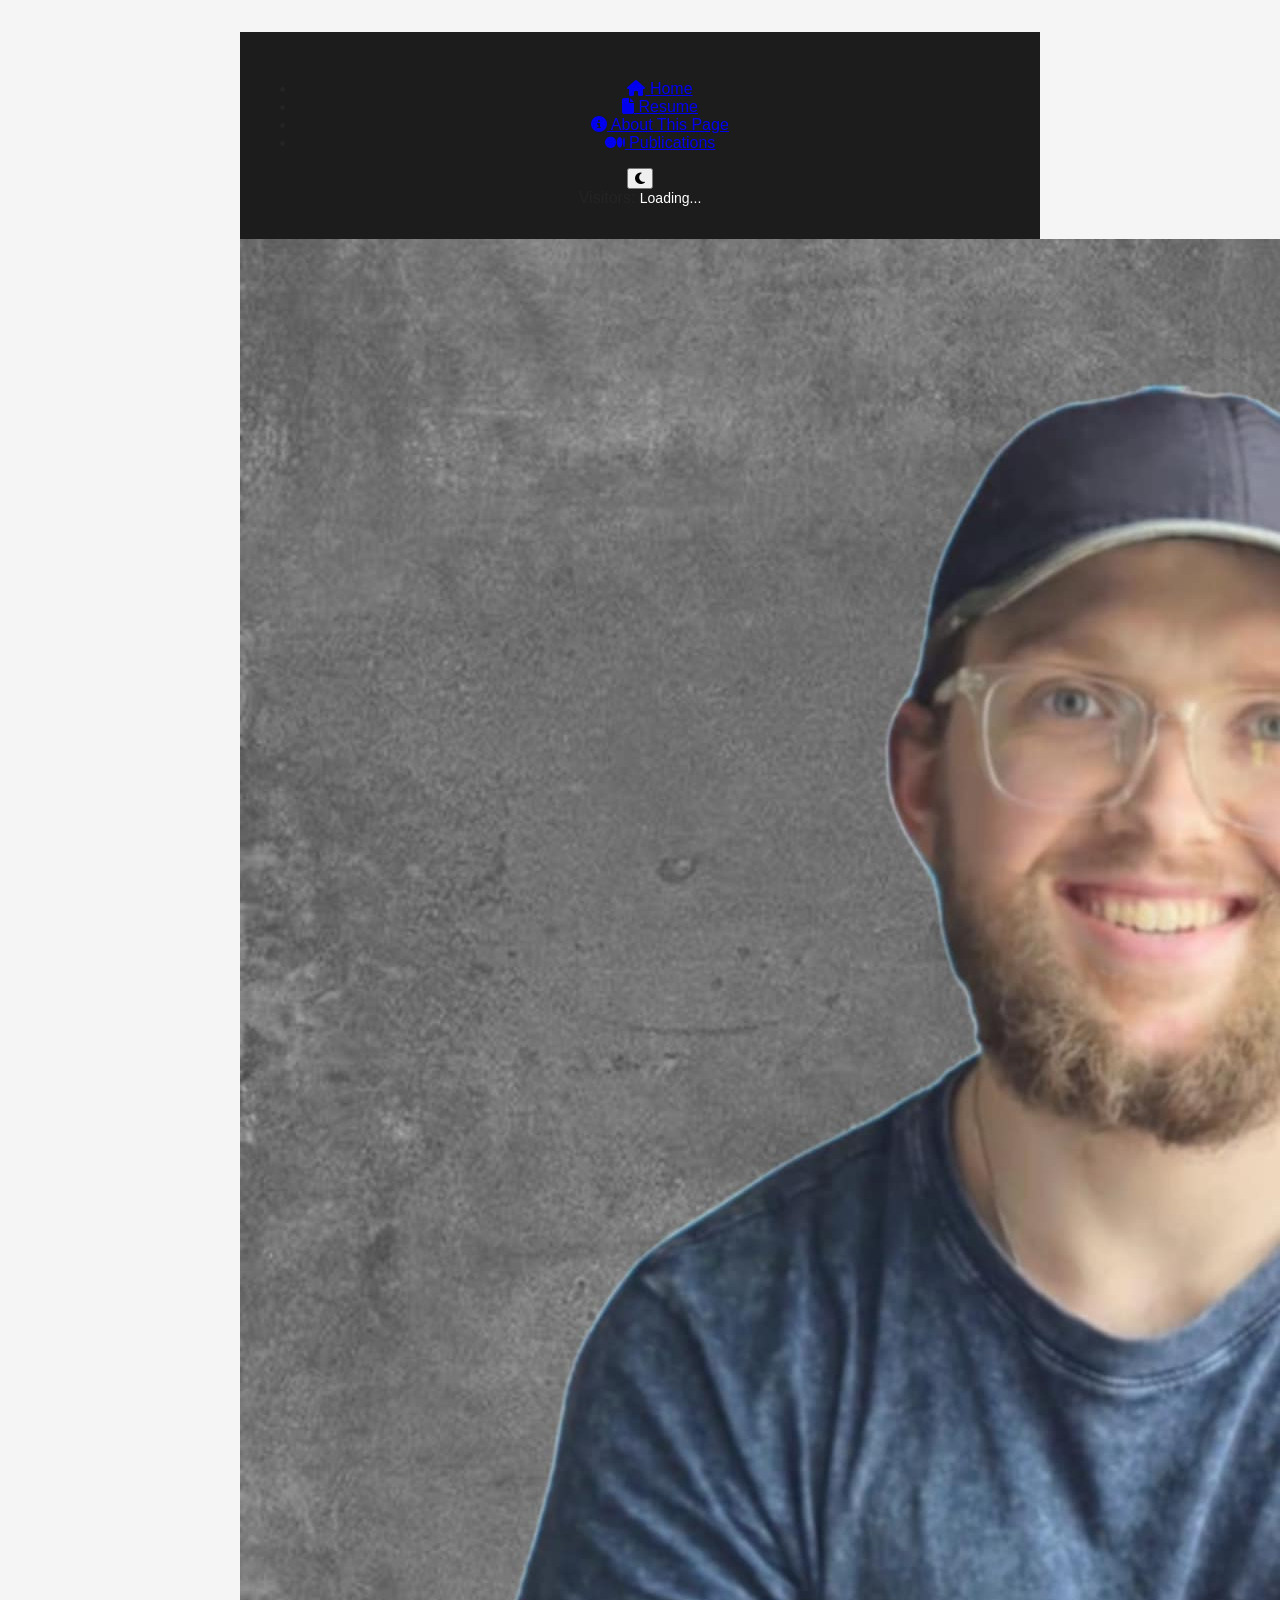
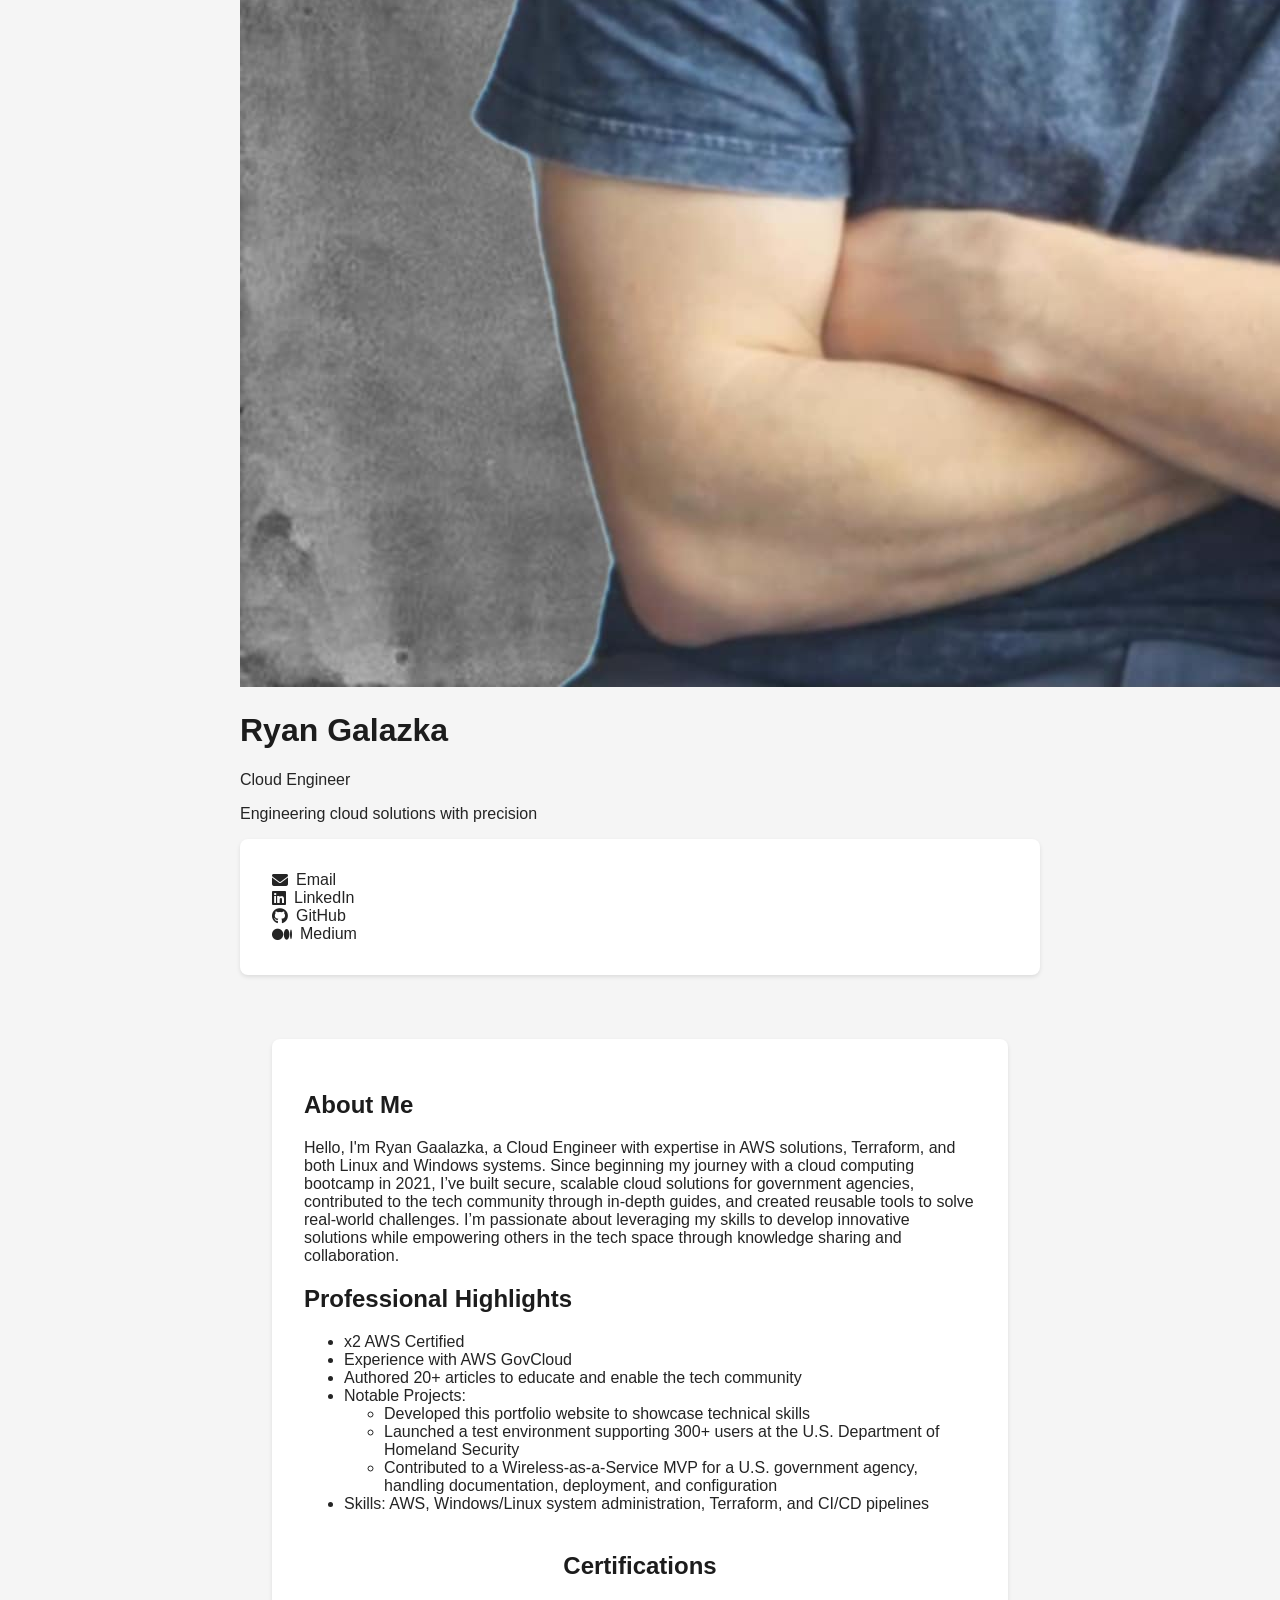
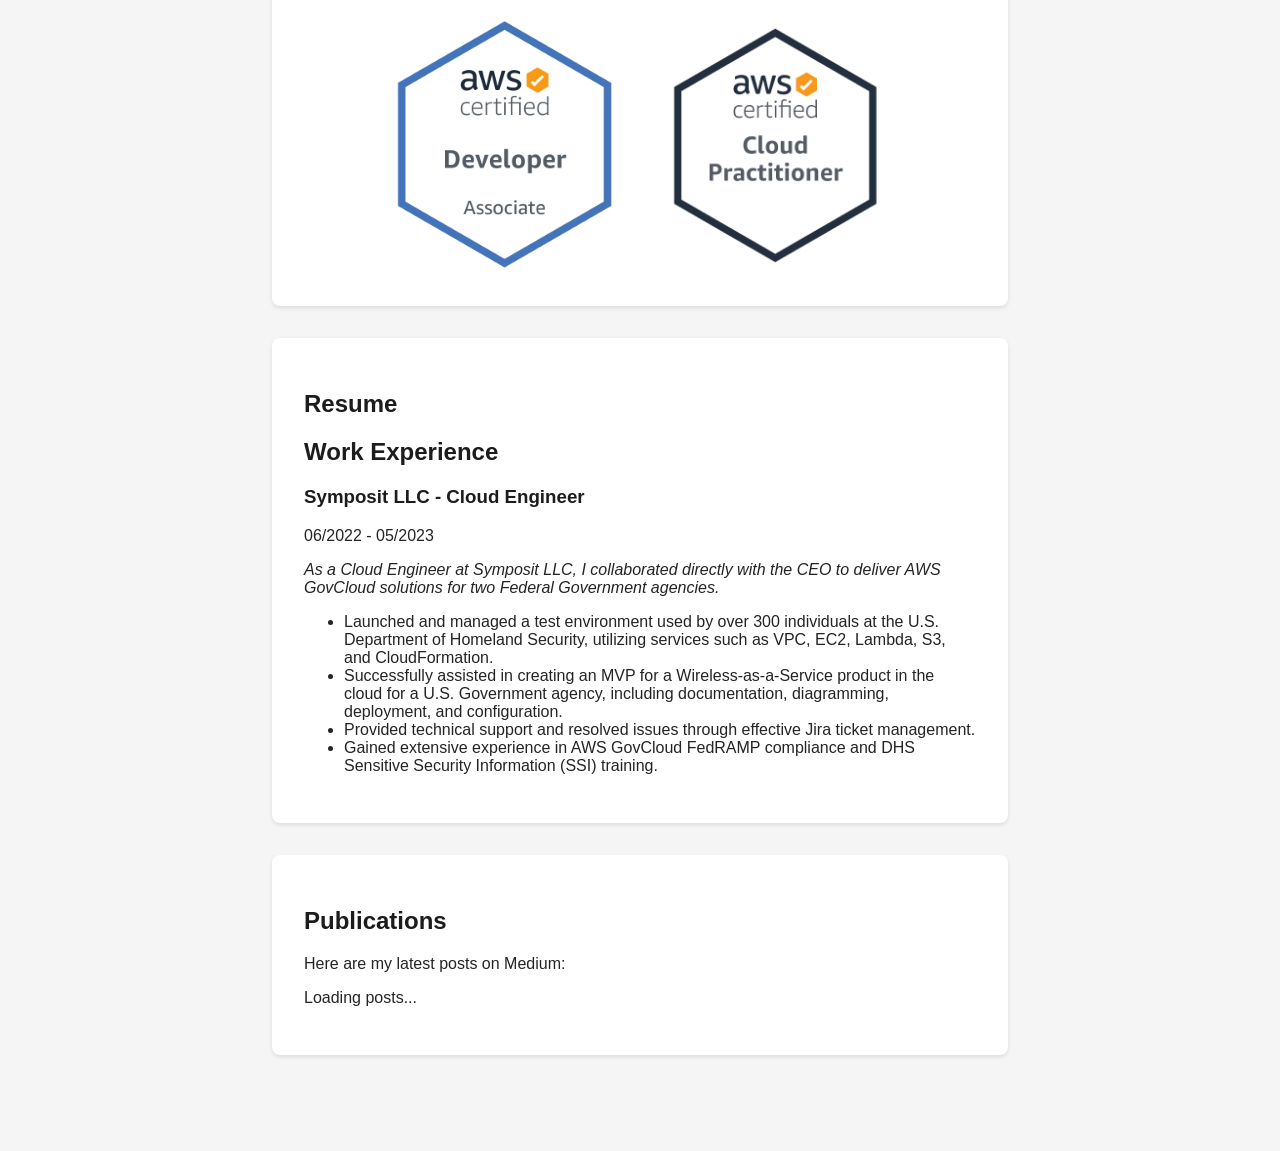
==== galazkar.com/index.html @ 9541798d "testing test-deployment.yaml" ====
<!DOCTYPE html>
<html lang="en">
<head>
    <meta charset="UTF-8">
    <meta name="viewport" content="width=device-width, initial-scale=1.0">
    <title>Ryan Galazka - Cloud Engineer</title>
    <link href="https://fonts.googleapis.com/css2?family=Inter:wght@400;700&display=swap" rel="stylesheet">
    <link rel="stylesheet" href="https://cdnjs.cloudflare.com/ajax/libs/font-awesome/6.5.1/css/all.min.css">
    <link rel="stylesheet" href="styles.css">

    <meta property="og:title" content="Ryan Galazka's Portfolio" />
    <meta property="og:description" content="Explore my work and projects at galazkar.com!" />
    <meta property="og:image" content="https://galazkar.com/images/link-logo.png" />
    <meta property="og:url" content="https://galazkar.com" />
    <meta property="og:type" content="website" />

    <meta property="og:title" content="Ryan Galazka's Portfolio (Test)" />
    <meta property="og:description" content="Exploore my work and projects at test.galazkar.com!" />
    <meta property="og:image" content="https://test.galazkar.com/images/link-logo.png" />
    <meta property="og:url" content="https://test.galazkar.com" />
    <meta property="og:type" content="website" />

</head>
<body>
    <body onload="window.scrollTo(0,0);"></body>
    <div class="container">
        <header>
            <nav>
                <ul class="nav-links">
                    <li>
                        <a href="#" class="nav-link active" data-section="home">
                            <i class="fas fa-home"></i> Home
                        </a>
                    </li>
                    <li>
                        <a href="#" class="nav-link" data-section="resume">
                            <i class="fas fa-file"></i> Resume
                        </a>
                    </li>
                    <li>
                        <a href="#" class="nav-link" data-section="about">
                            <i class="fas fa-info-circle"></i> About This Page
                        </a>
                    </li>
                    <li>
                        <a href="#" class="nav-link" data-section="publications">
                            <i class="fab fa-medium"></i> Publications
                        </a>
                    </li>
                </ul>
                <button id="theme-toggle">
                    <i class="fas fa-moon"></i>
                </button>
                <div class="counter">
                    Visitors: <span class="counter-number">Loading...</span>
                </div>
            </nav>
        </header>

        <div class="profile-header">
            <img src="images/profile.jpg" alt="Ryan Galazka" class="profile-picture">
            <h1>Ryan Galazka</h1>
            <p>Cloud Engineer</p>
            <p>Engineering cloud solutions with precision</p>
        </div>

        <section class="contact">
            <div class="contact-links">
                <div class="contact-grid">
                    <a href="mailto:Galazkaryan@gmail.com" class="contact-link email">
                        <i class="fas fa-envelope"></i>
                        <span> Email</span>
                    </a>
                    <a href="https://www.linkedin.com/in/ryangalazka/" target="_blank" rel="noopener noreferrer" class="contact-link linkedin">
                        <i class="fab fa-linkedin"></i>
                        <span> LinkedIn</span>
                    </a>
                    <a href="https://github.com/RyanGalazka?tab=repositories" target="_blank" rel="noopener noreferrer" class="contact-link github">
                        <i class="fab fa-github"></i> 
                        <span> GitHub</span>
                    </a>
                    <a href="https://medium.com/@galazkaryan" target="_blank" rel="noopener noreferrer" class="contact-link medium">
                        <i class="fab fa-medium"></i>
                        <span> Medium</span>
                    </a>
                </div>
            </div>
        </section>

        <div class="container">
            <main>
                <section id="home" class="section">
                    <h1>About Me</h1>
                    <div class="section-content">
                        <p>
                            Hello, I'm Ryan Gaalazka, a Cloud Engineer with expertise in AWS solutions, Terraform, and both Linux and Windows systems. Since beginning my journey with a cloud computing bootcamp in 2021, I’ve built secure, scalable cloud solutions for government agencies, contributed to the tech community through in-depth guides, and created reusable tools to solve real-world challenges. I’m passionate about leveraging my skills to develop innovative solutions while empowering others in the tech space through knowledge sharing and collaboration.
                        </p>
                        <h2>Professional Highlights</h2>
                        <ul>
                            <li>x2 AWS Certified</li>
                            <li>Experience with AWS GovCloud</li>
                            <li>Authored 20+ articles to educate and enable the tech community</li>
                            <li>
                                Notable Projects:
                                <ul>
                                    <li>Developed this portfolio website to showcase technical skills</li>
                                    <li>Launched a test environment supporting 300+ users at the U.S. Department of Homeland Security</li>
                                    <li>Contributed to a Wireless-as-a-Service MVP for a U.S. government agency, handling documentation, deployment, and configuration</li>
                                </ul>
                            </li>
                            <li>Skills: AWS, Windows/Linux system administration, Terraform, and CI/CD pipelines</li>
                        </ul>
                        <div class="certifications-container" style="display: flex; flex-direction: column; align-items: center; gap: 20px; margin-top: 20px;">
                            <h2>Certifications</h2>
                            <div class="certification-images" style="display: flex; justify-content: center; gap: 20px;">
                                <a href="https://www.credly.com/badges/cceaddfa-b43f-4a34-b327-67f3042381d4/public_url" target="_blank" rel="noopener noreferrer">
                                    <img 
                                        src="images/AWS-Developer-Associate.png" 
                                        alt="AWS Certified Developer - Associate" 
                                        style="width: 250px; height: auto; object-fit: contain;"
                                    >
                                </a>
                                <a href="https://www.credly.com/badges/1294b74f-31df-42e2-b073-5cff7f4c0e42/public_url" target="_blank" rel="noopener noreferrer">
                                    <img 
                                        src="images/AWS-Certified_Cloud-Practitioner_.png" 
                                        alt="AWS Certified Cloud Practitioner" 
                                        style="width: 250px; height: auto; object-fit: contain;"
                                    >
                                </a>
                            </div>
                        </div>
                    </div>
                </section>

                <section id="resume" class="section">
                    <h1>Resume</h1>
                    <div class="section-content">
                        <div class="work-experience">
                            <h2>Work Experience</h2>
                            <div class="job">
                                <h3>Symposit LLC - Cloud Engineer</h3>
                                <p class="date">06/2022 - 05/2023</p>
                                <p><em>
                                    As a Cloud Engineer at Symposit LLC, I collaborated directly with the CEO to deliver AWS GovCloud solutions for two Federal Government agencies.
                                </em></p>
                                <ul>
                                    <li>Launched and managed a test environment used by over 300 individuals at the U.S. Department of Homeland Security, utilizing services such as VPC, EC2, Lambda, S3, and CloudFormation.</li>
                                    <li>Successfully assisted in creating an MVP for a Wireless-as-a-Service product in the cloud for a U.S. Government agency, including documentation, diagramming, deployment, and configuration.</li>
                                    <li>Provided technical support and resolved issues through effective Jira ticket management.</li>
                                    <li>Gained extensive experience in AWS GovCloud FedRAMP compliance and DHS Sensitive Security Information (SSI) training.</li>
                                </ul>
                            </div>
                        </div>
                    </div>
                </section>

                <section id="about" class="section" style="display: none;">
                    <h1>About This Page</h1>
                    <div class="section-content">
                        <p>
                            This portfolio website is a personal project inspired by the AWS Cloud Resume Challenge. It demonstrates my ability to architect and implement secure, scalable cloud solutions by combining front-end development with back-end services.
                        </p>
        
                        <h2>Infrastructure Overview</h2>
                        <p>
                            Below is a diagram that illustrates the architecture of this project, including services like S3, CloudFront, DynamoDB, and Lambda, as well as their interactions.
                        </p>
                        <img src="images/CloudResumeDiagram.png" alt="AWS Cloud Resume Infrastructure Diagram" class="responsive-image">
        
                        <h2>Two Versions of the Cloud Resume Challenge</h2>
        
                        <h3>The Hands-On Journey</h3>
                        <p>
                            My first implementation of the challenge was done manually through the AWS Console, focusing on understanding each service and configuring them step by step. Highlights include:
                        </p>
                        <ul>
                            <li>Hosting static website content on S3 with CloudFront as a CDN.</li>
                            <li>Configuring DNS and SSL certificates via Route 53 and ACM for secure access to <strong>galazkar.com</strong>.</li>
                            <li>Implementing a visitor counter using DynamoDB, Lambda, and JavaScript.</li>
                            <li>Automating deployment with GitHub Actions for CI/CD.</li>
                        </ul>
                        <p>
                            Read more about this approach in my article: <a href="https://medium.com/@galazkaryan/the-aws-cloud-resume-challenge-3f8b82ff5a7e" target="_blank">The AWS Cloud Resume Challenge</a>.
                        </p>
        
                        <h3>The Terraform Conversion</h3>
                        <p>
                            To enhance and streamline the solution, I translated the infrastructure into code using Terraform. This version prioritizes automation and maintainability. Key achievements include:
                        </p>
                        <ul>
                            <li>Defining reusable Terraform modules for resources like S3, CloudFront, and Route 53.</li>
                            <li>Automating bucket object uploads with CloudFront Origin Access Identity (OAI).</li>
                            <li>Programmatically configuring DNS records in Route 53.</li>
                            <li>Ensuring seamless infrastructure updates using Terraform workflows.</li>
                        </ul>
                        <p>
                            Learn more about this in my article: <a href="https://medium.com/@galazkaryan/terraform-the-aws-cloud-resume-challenge-part2-6945d6aa21c1" target="_blank">Infrastructure Evolution: Terraforming My Cloud Resume on AWS</a>.
                        </p>
        
                        <h2>Key Technologies Used</h2>
                        <ul>
                            <li>HTML, CSS, and JavaScript for the front end.</li>
                            <li>AWS services: S3, CloudFront, DynamoDB, Lambda, Route 53, ACM.</li>
                            <li>Terraform for Infrastructure as Code (IaC).</li>
                            <li>GitHub Actions/GitLab for CI/CD pipelines.</li>
                        </ul>
        
                        <p>
                            This project allowed me to explore both manual configurations and Infrastructure as Code, strengthening my expertise in designing production-ready cloud solutions.
                        </p>
                    </div>
                </section>

                <section id="publications" class="section">
                    <h1>Publications</h1>
                    <div class="section-content">
                        <p>Here are my latest posts on Medium:</p>
                        <div class="posts-container">
                            <p>Loading posts...</p>
                        </div>
                    </div>
                </section>
            </main>
        </div>

    <script src="index.js"></script>
</body>
</html>
---- galazkar.com/styles.css ----
body {
    font-family: 'Montserrat', Arial, sans-serif;
    margin: 0;
    padding: 0;
    background-color: #f5f5f5;
    color: #242424; /* Darker text color */
}

h1, h2, h3, h4, h5, h6 {
    color: #1c1c1c;
}

header h1 {
    color: #f5f5f5; /* Lighter header text color */
    margin: 0;
}

header {
    background-color: #1c1c1c;
    padding: 2rem 1rem;
    text-align: center;
}

header p {
    color: #d0d0d0; /* Slightly lighter subheader text color */
    font-size: 1.2rem;
    margin-top: 0.5rem;
}

.container {
    max-width: 800px;
    margin: 0 auto;
    padding: 2rem;
}

section {
    background-color: #fff;
    border-radius: 8px;
    box-shadow: 0 2px 4px rgba(0, 0, 0, 0.1);
    padding: 2rem;
    margin-bottom: 2rem;
}

.contact-links {
    display: flex;
    flex-wrap: wrap;
    gap: 1rem;
}

.contact-links a {
    color: #242424; /* Darker link color */
    text-decoration: none;
    display: flex;
    align-items: center;
}

.contact-links a:hover {
    color: #4d4d4d;
}

.contact-links i {
    margin-right: 0.5rem;
}

.projects h3 a {
    color: #242424; /* Darker link color */
    text-decoration: none;
}

.projects h3 a:hover {
    color: #4d4d4d;
}

.projects p {
    margin-top: 0.5rem;
}

.skills ul {
    list-style-type: none;
    padding: 0;
    display: flex;
    flex-wrap: wrap;
    gap: 1rem;
}

.skills li {
    background-color: #e6e6e6;
    padding: 0.5rem 1rem;
    border-radius: 4px;
}

.certifications-box a {
    color: #242424; /* Darker link color */
    text-decoration: none;
}

.certifications-box a:hover {
    color: #4d4d4d;
}

.counter-number {
    color: #ffffff; /* White text color */
    font-size: 14px;
    margin-top: 0.5rem;
    text-align: center;
    display: inline; /* or display: inline; */
  }
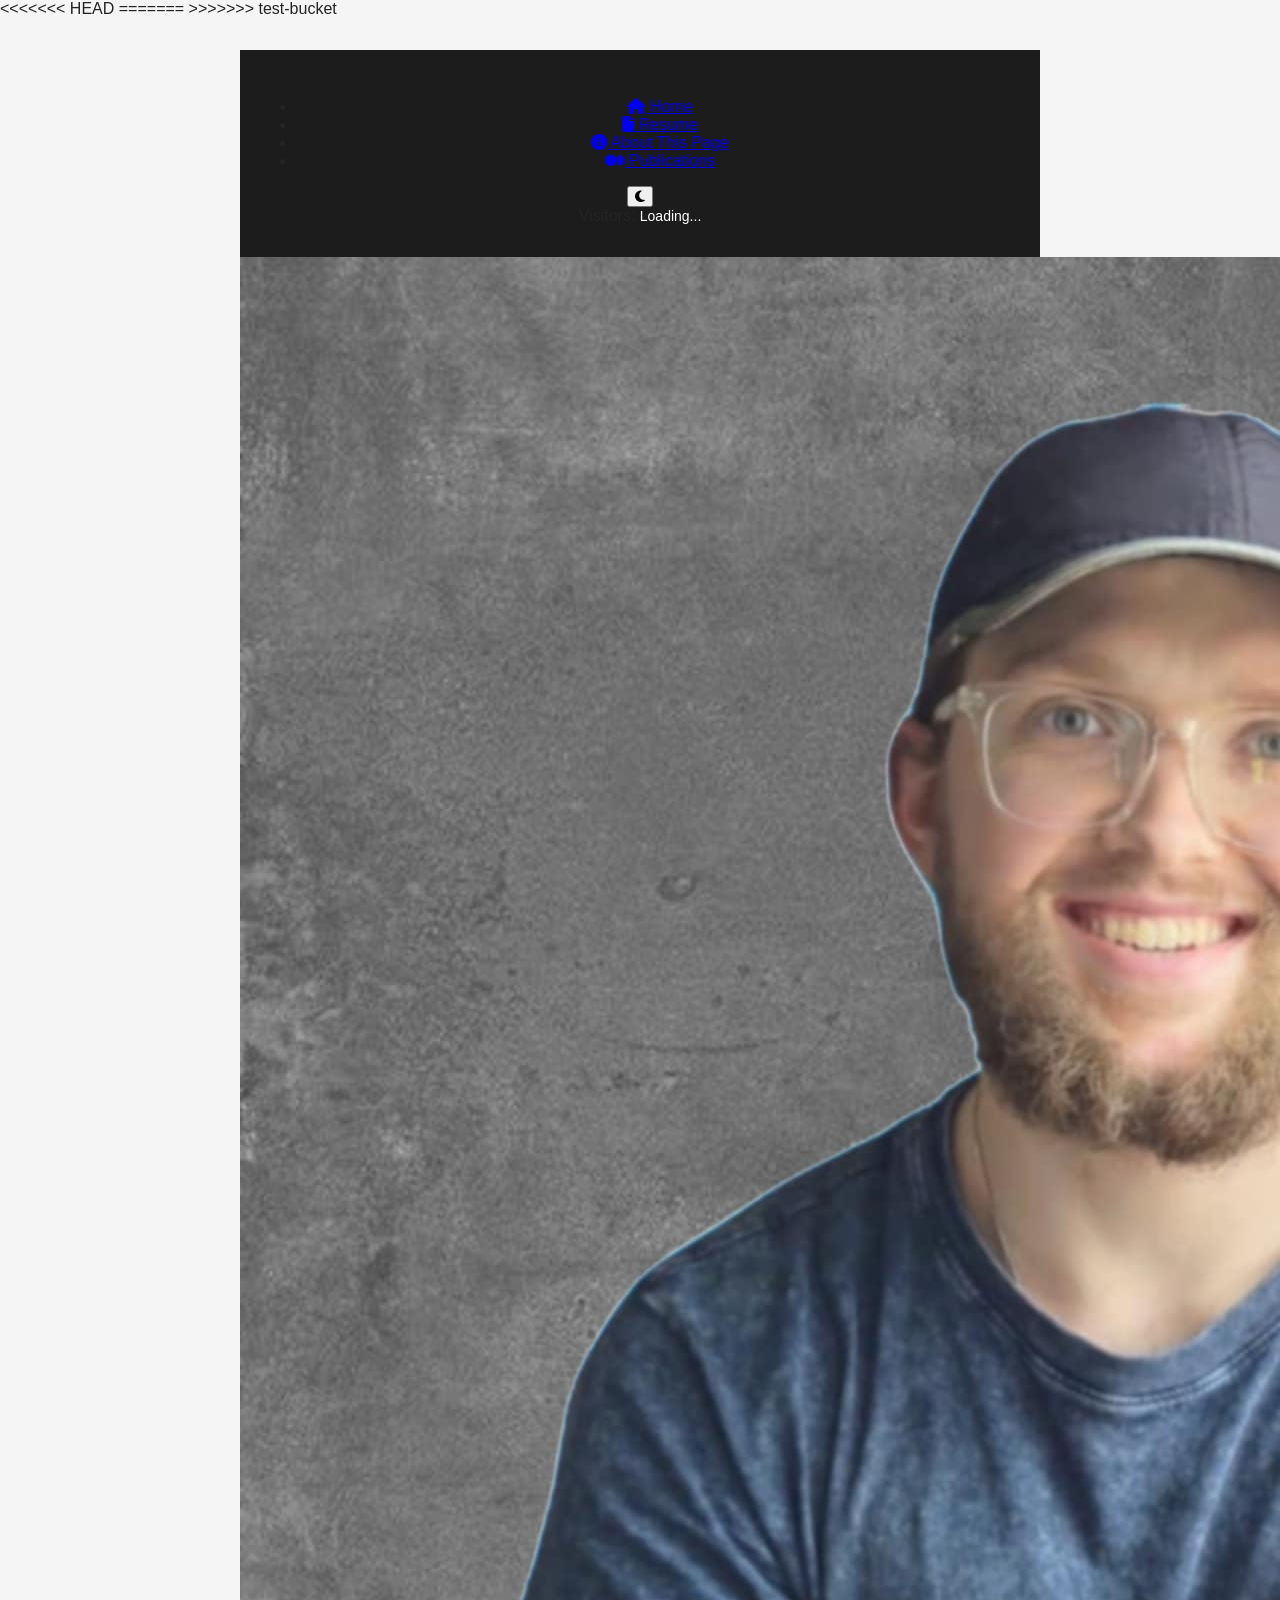
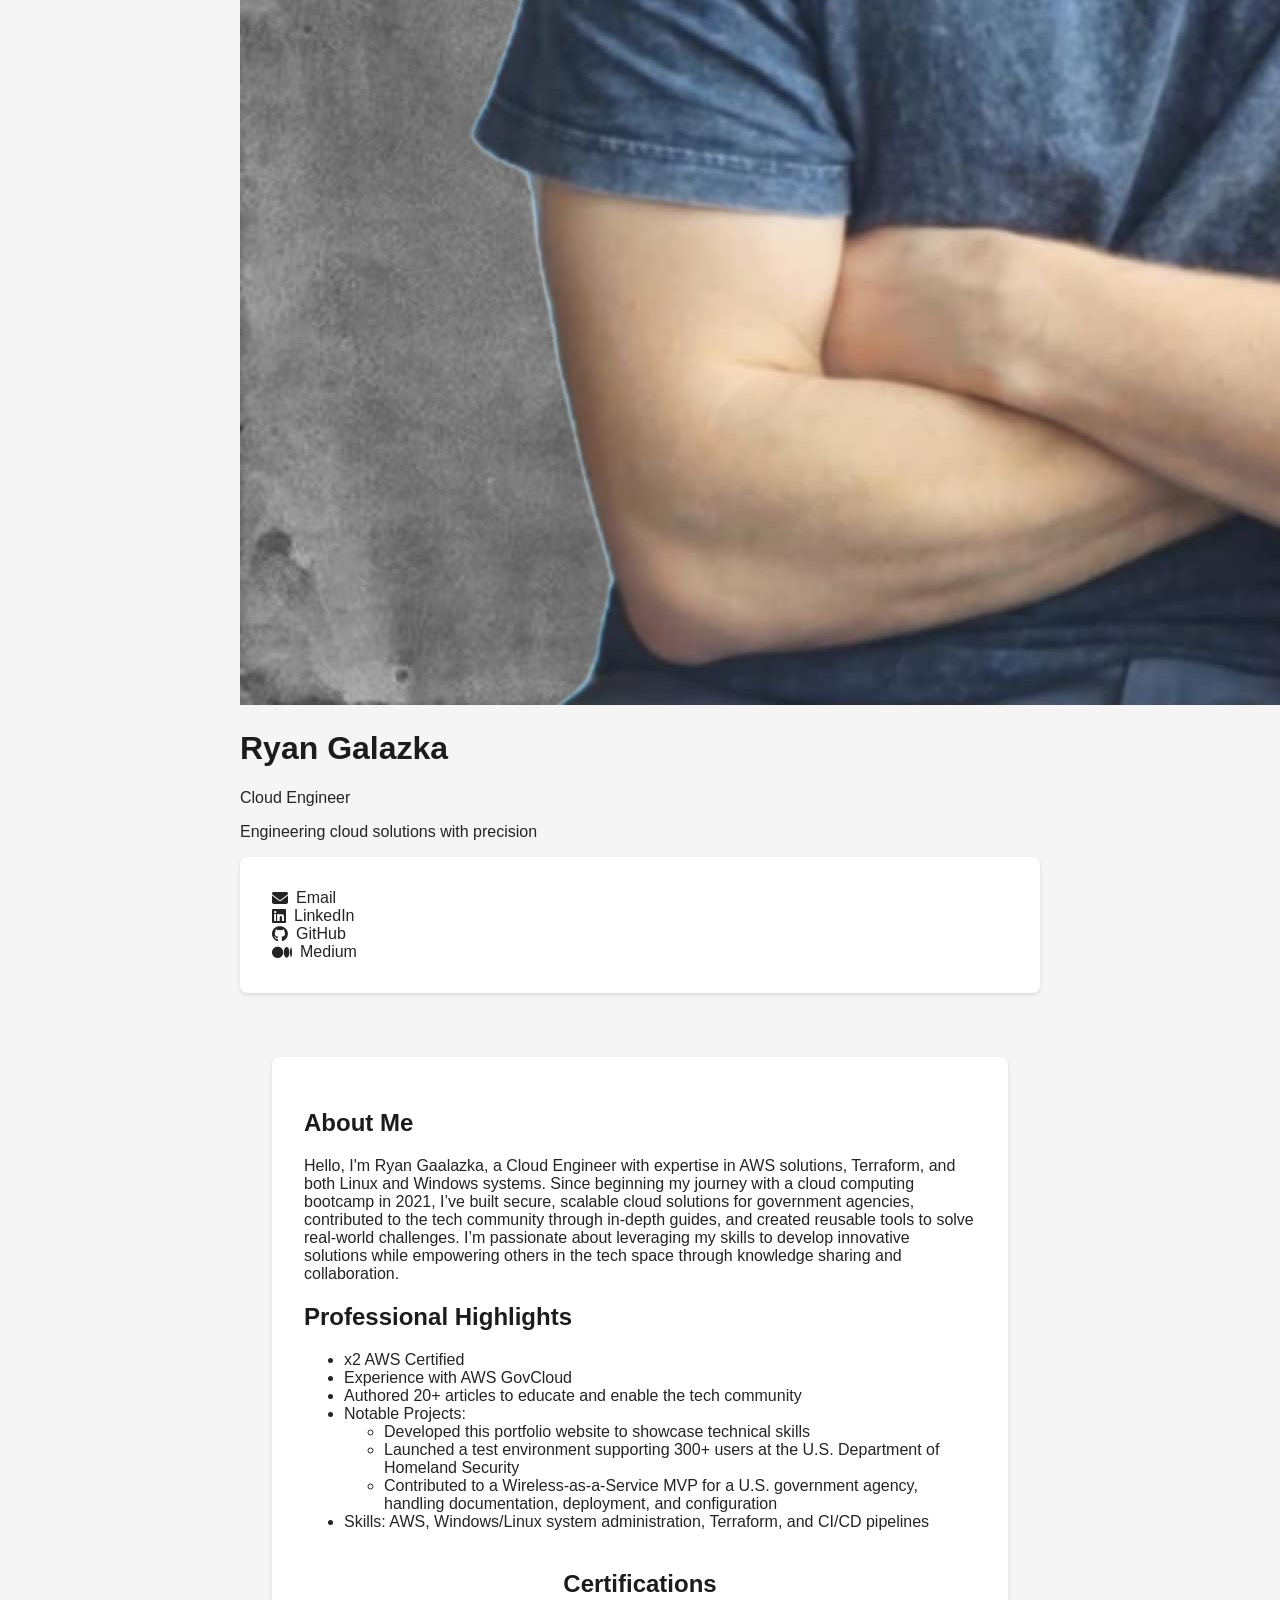
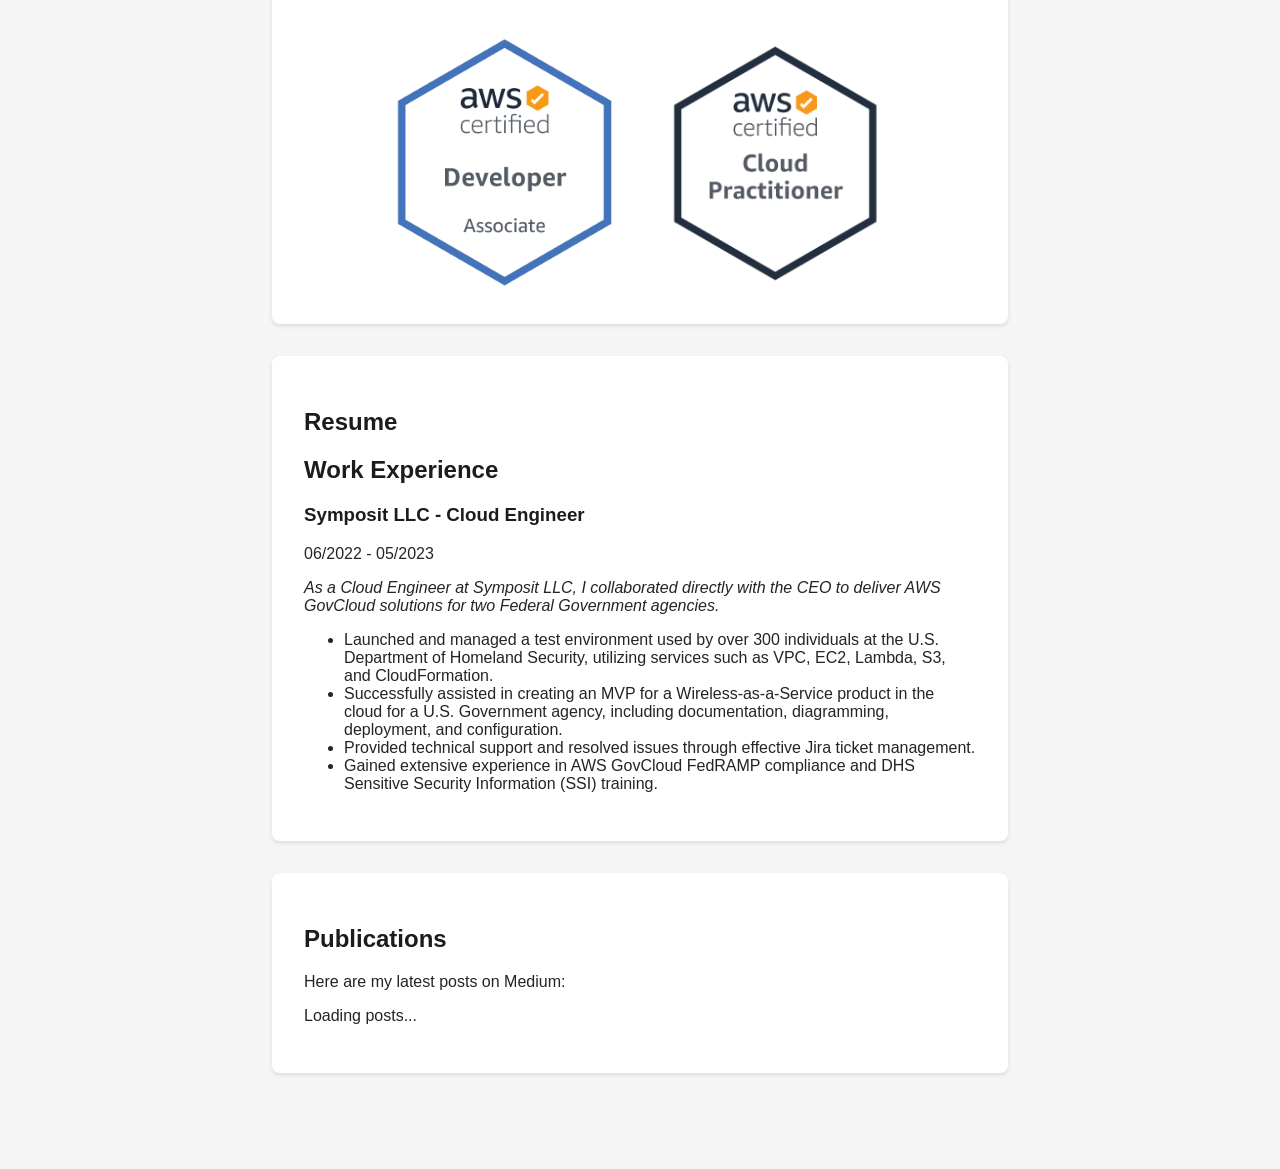
==== commit a5581f1a: "Merge branch 'test-bucket'" ====
--- a/galazkar.com/index.html
+++ b/galazkar.com/index.html
@@ -7,8 +7,12 @@
     <link href="https://fonts.googleapis.com/css2?family=Inter:wght@400;700&display=swap" rel="stylesheet">
     <link rel="stylesheet" href="https://cdnjs.cloudflare.com/ajax/libs/font-awesome/6.5.1/css/all.min.css">
     <link rel="stylesheet" href="styles.css">
+<<<<<<< HEAD
+    <meta property="og:title" content="Ryan Galazka's Porrtfolio" />
+=======
 
     <meta property="og:title" content="Ryan Galazka's Portfolio" />
+>>>>>>> test-bucket
     <meta property="og:description" content="Explore my work and projects at galazkar.com!" />
     <meta property="og:image" content="https://galazkar.com/images/link-logo.png" />
     <meta property="og:url" content="https://galazkar.com" />
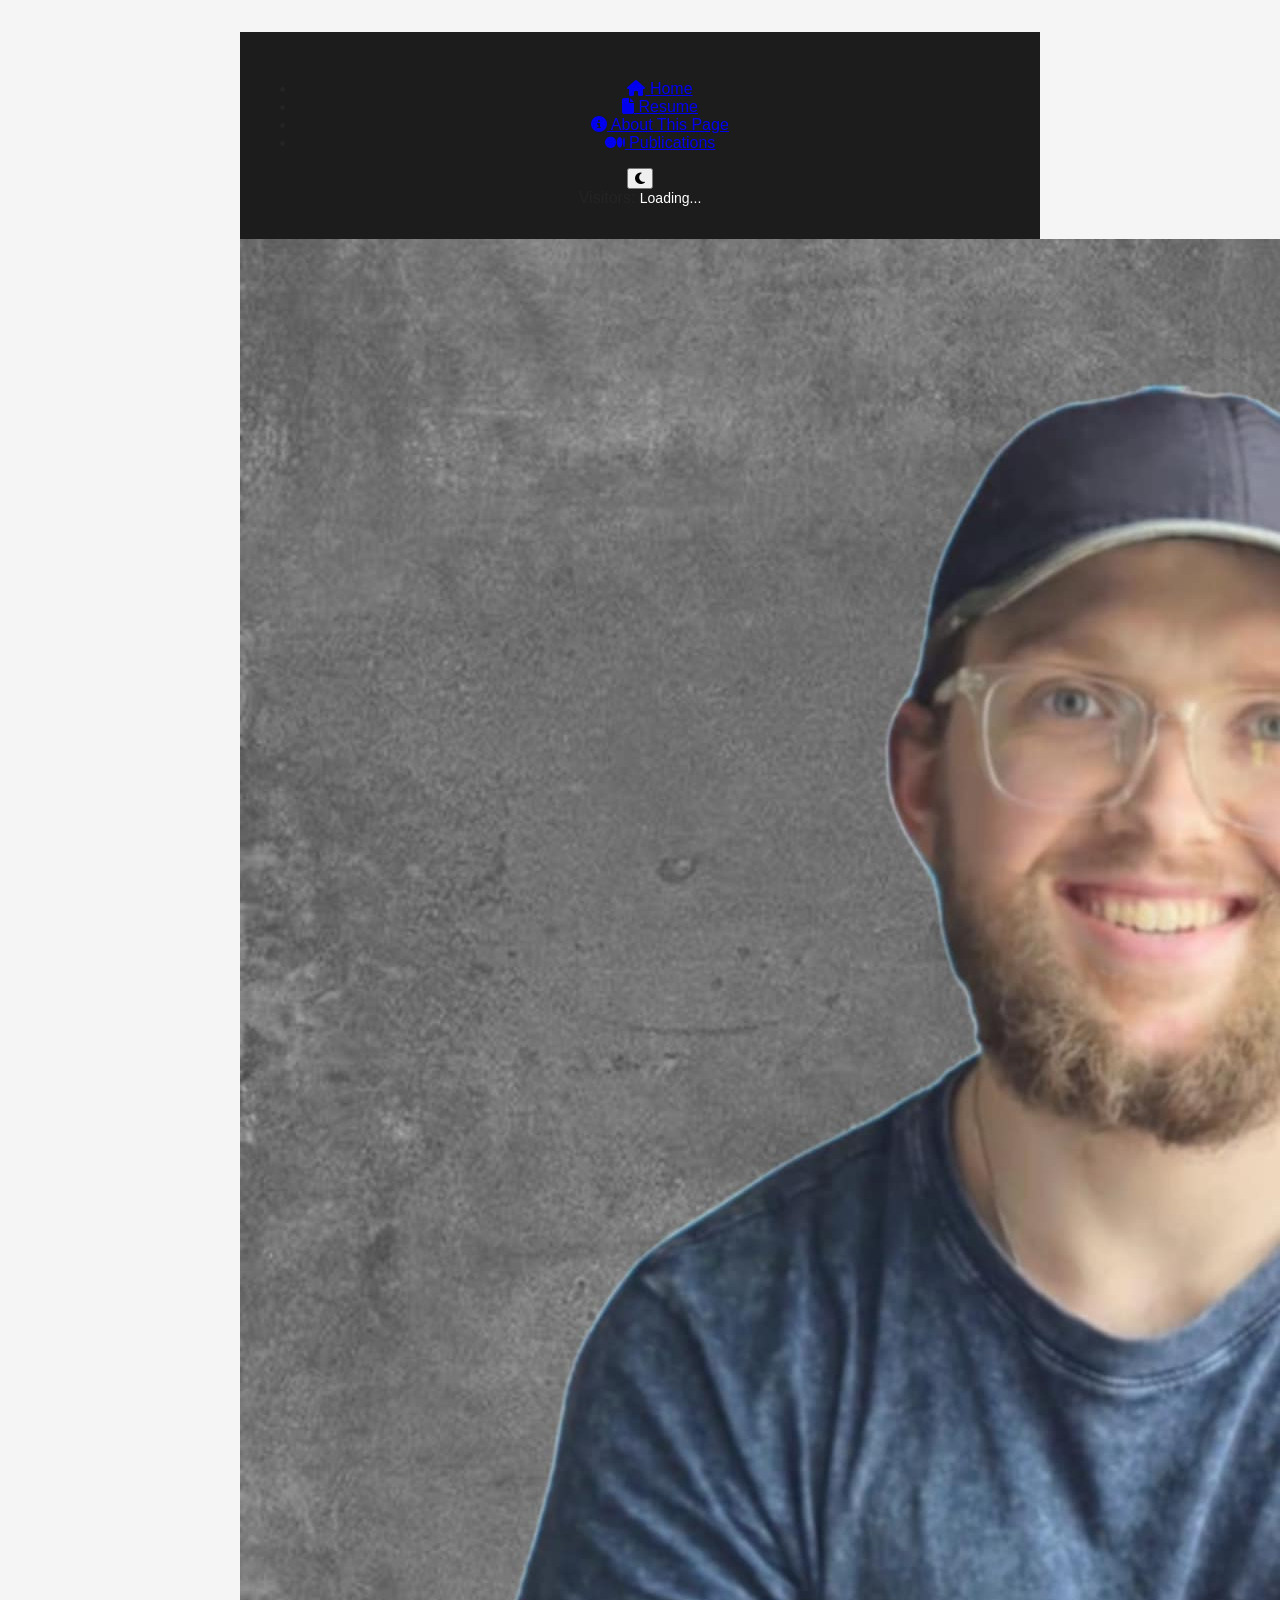
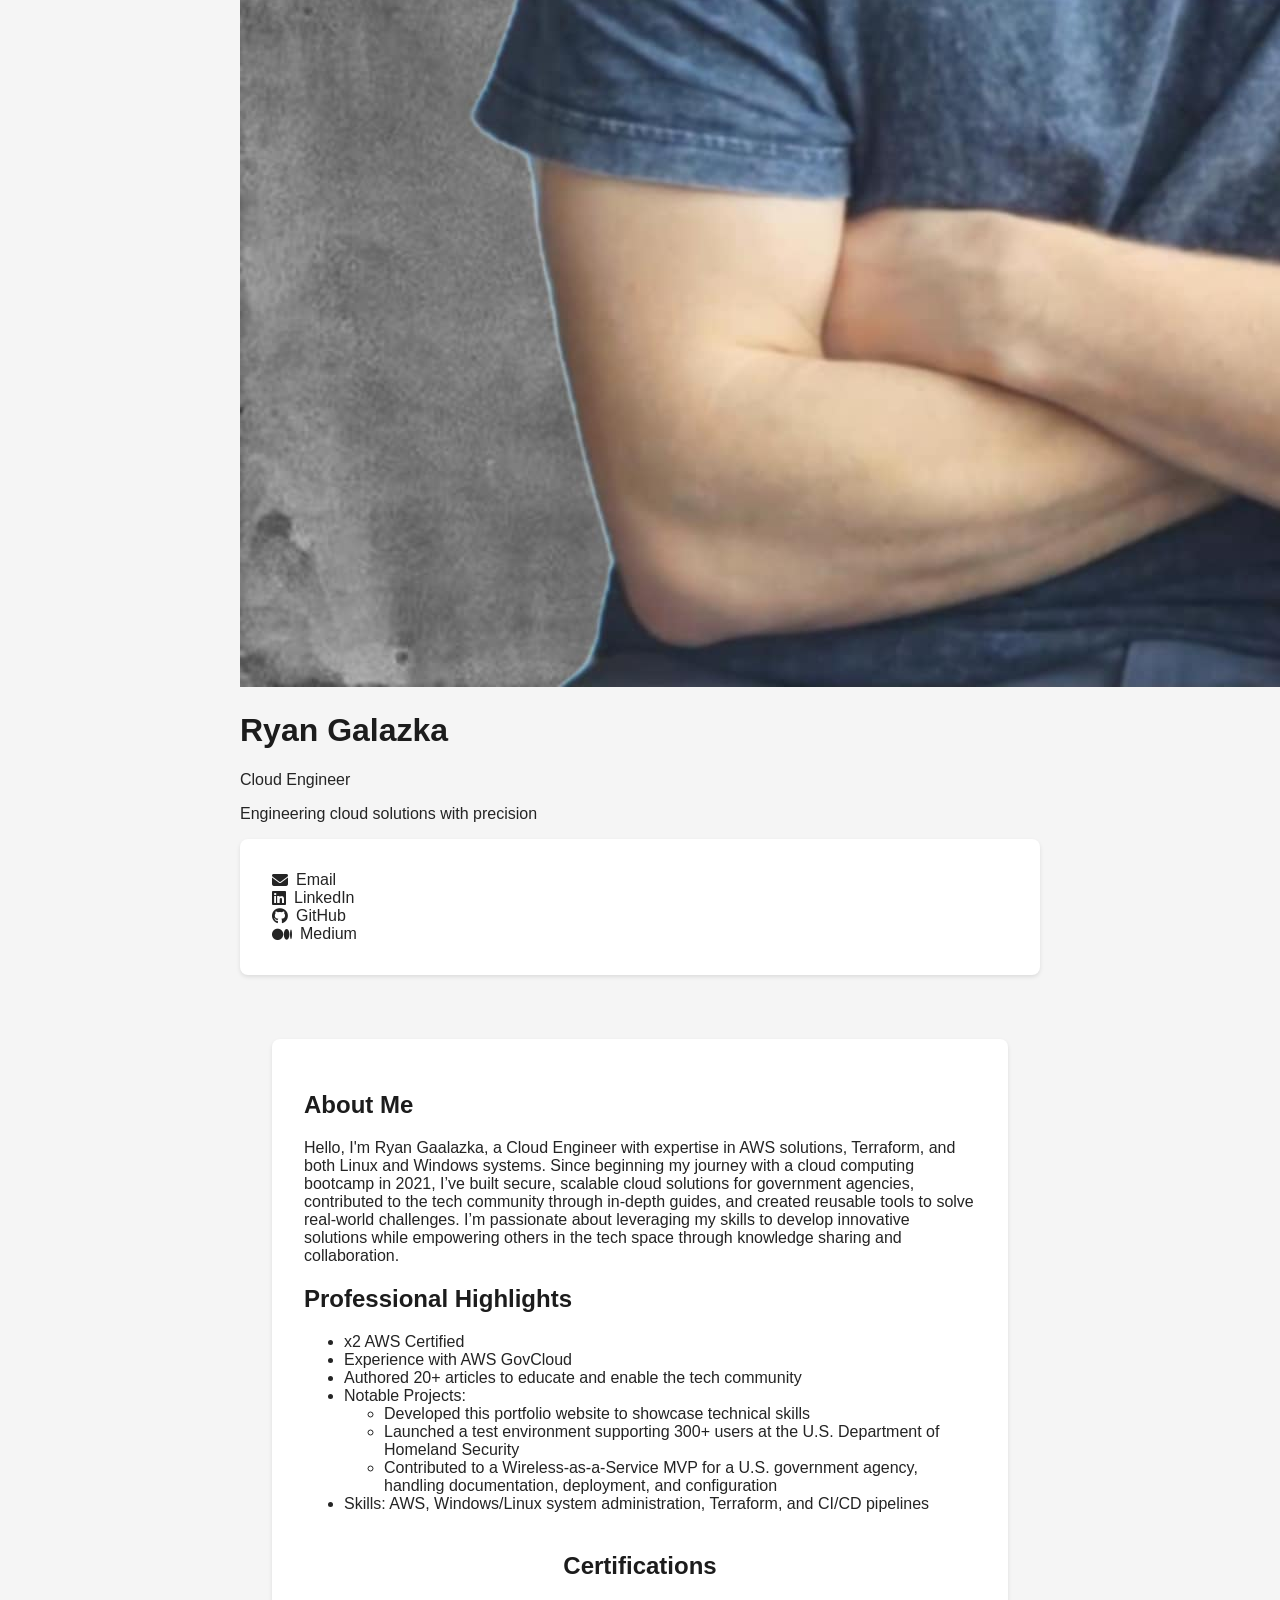
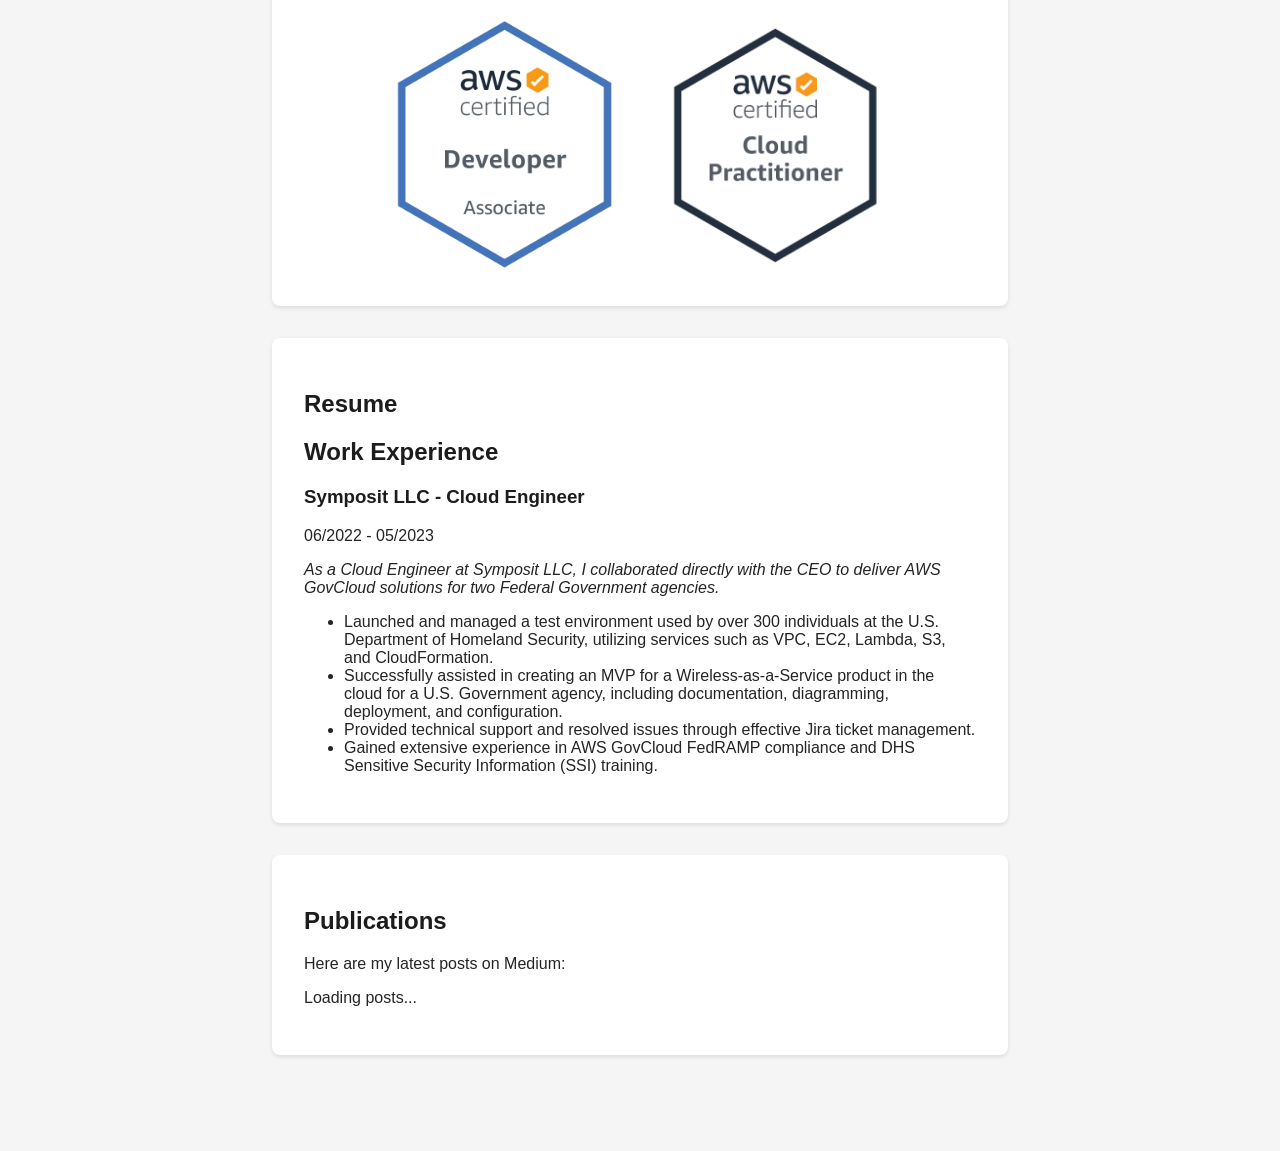
==== commit 9b38ace1: "removed a" ====
--- a/galazkar.com/index.html
+++ b/galazkar.com/index.html
@@ -7,12 +7,8 @@
     <link href="https://fonts.googleapis.com/css2?family=Inter:wght@400;700&display=swap" rel="stylesheet">
     <link rel="stylesheet" href="https://cdnjs.cloudflare.com/ajax/libs/font-awesome/6.5.1/css/all.min.css">
     <link rel="stylesheet" href="styles.css">
-<<<<<<< HEAD
-    <meta property="og:title" content="Ryan Galazka's Porrtfolio" />
-=======
 
     <meta property="og:title" content="Ryan Galazka's Portfolio" />
->>>>>>> test-bucket
     <meta property="og:description" content="Explore my work and projects at galazkar.com!" />
     <meta property="og:image" content="https://galazkar.com/images/link-logo.png" />
     <meta property="og:url" content="https://galazkar.com" />
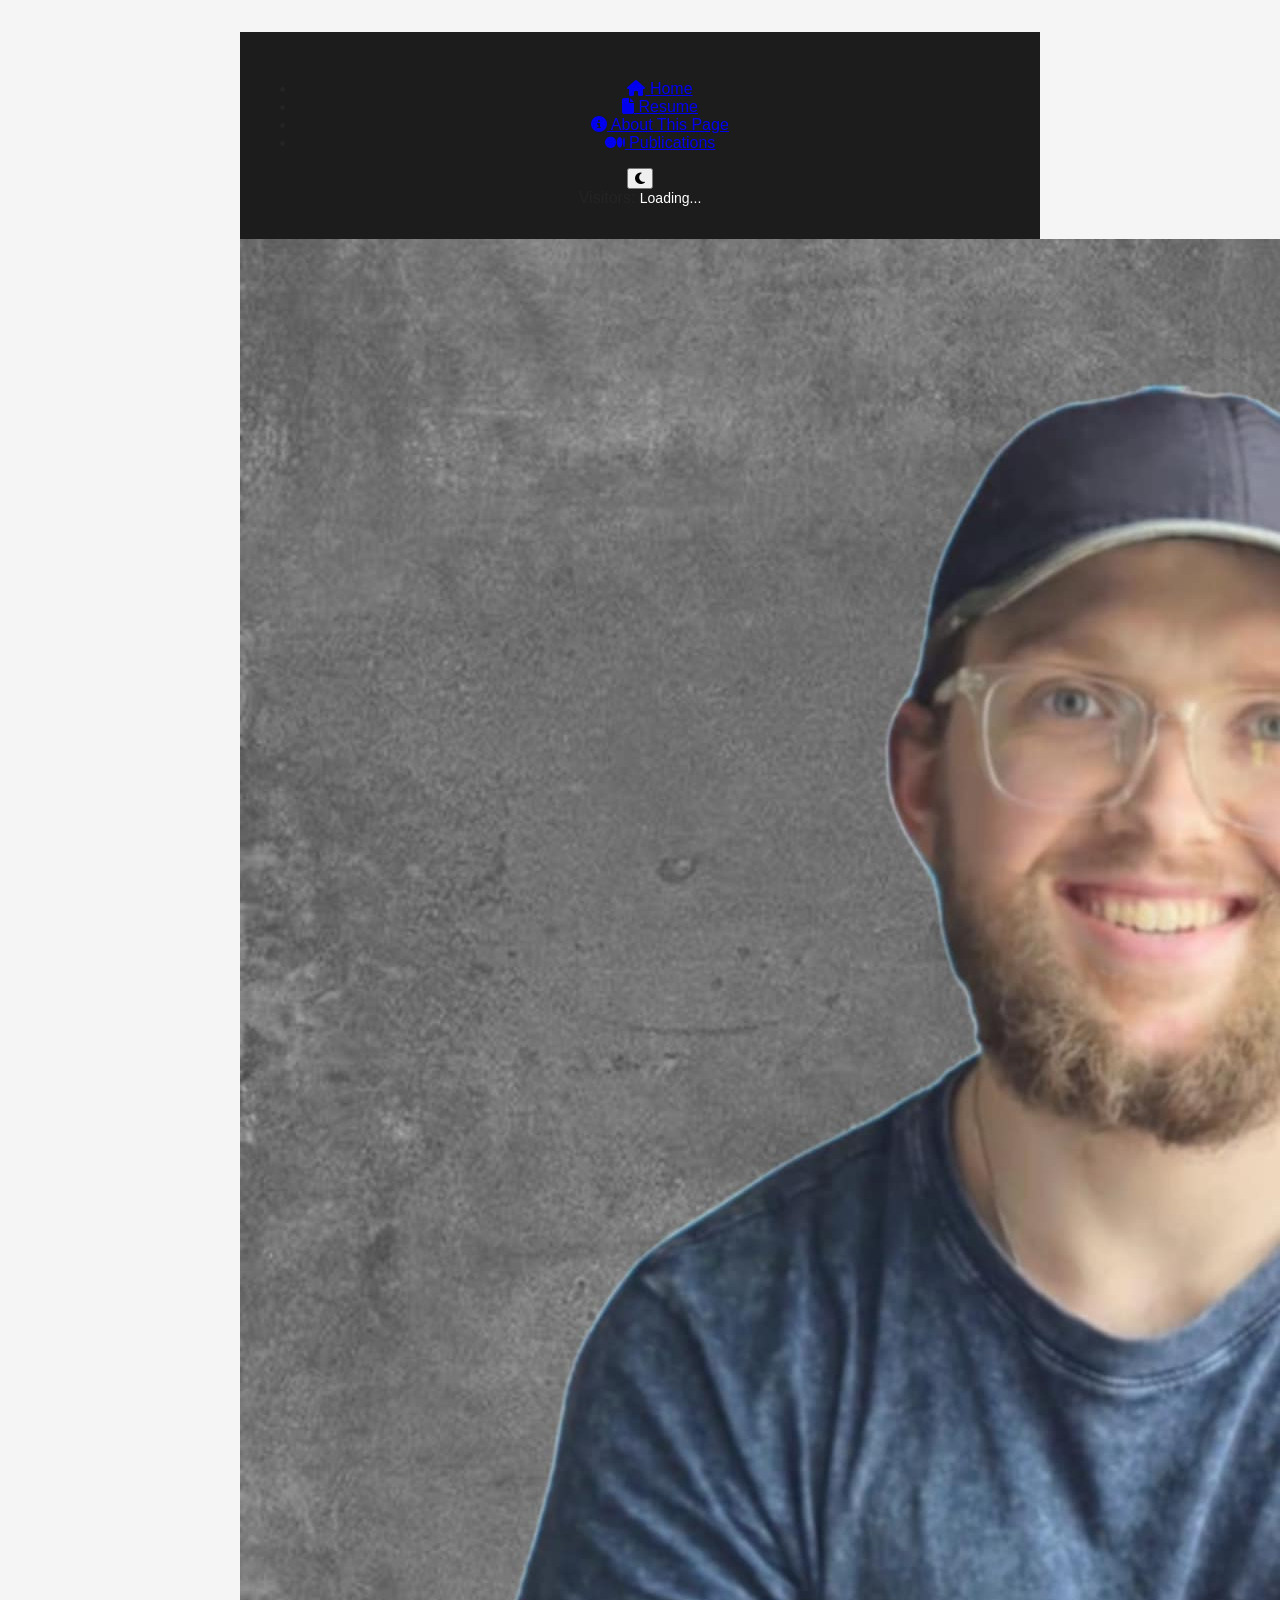
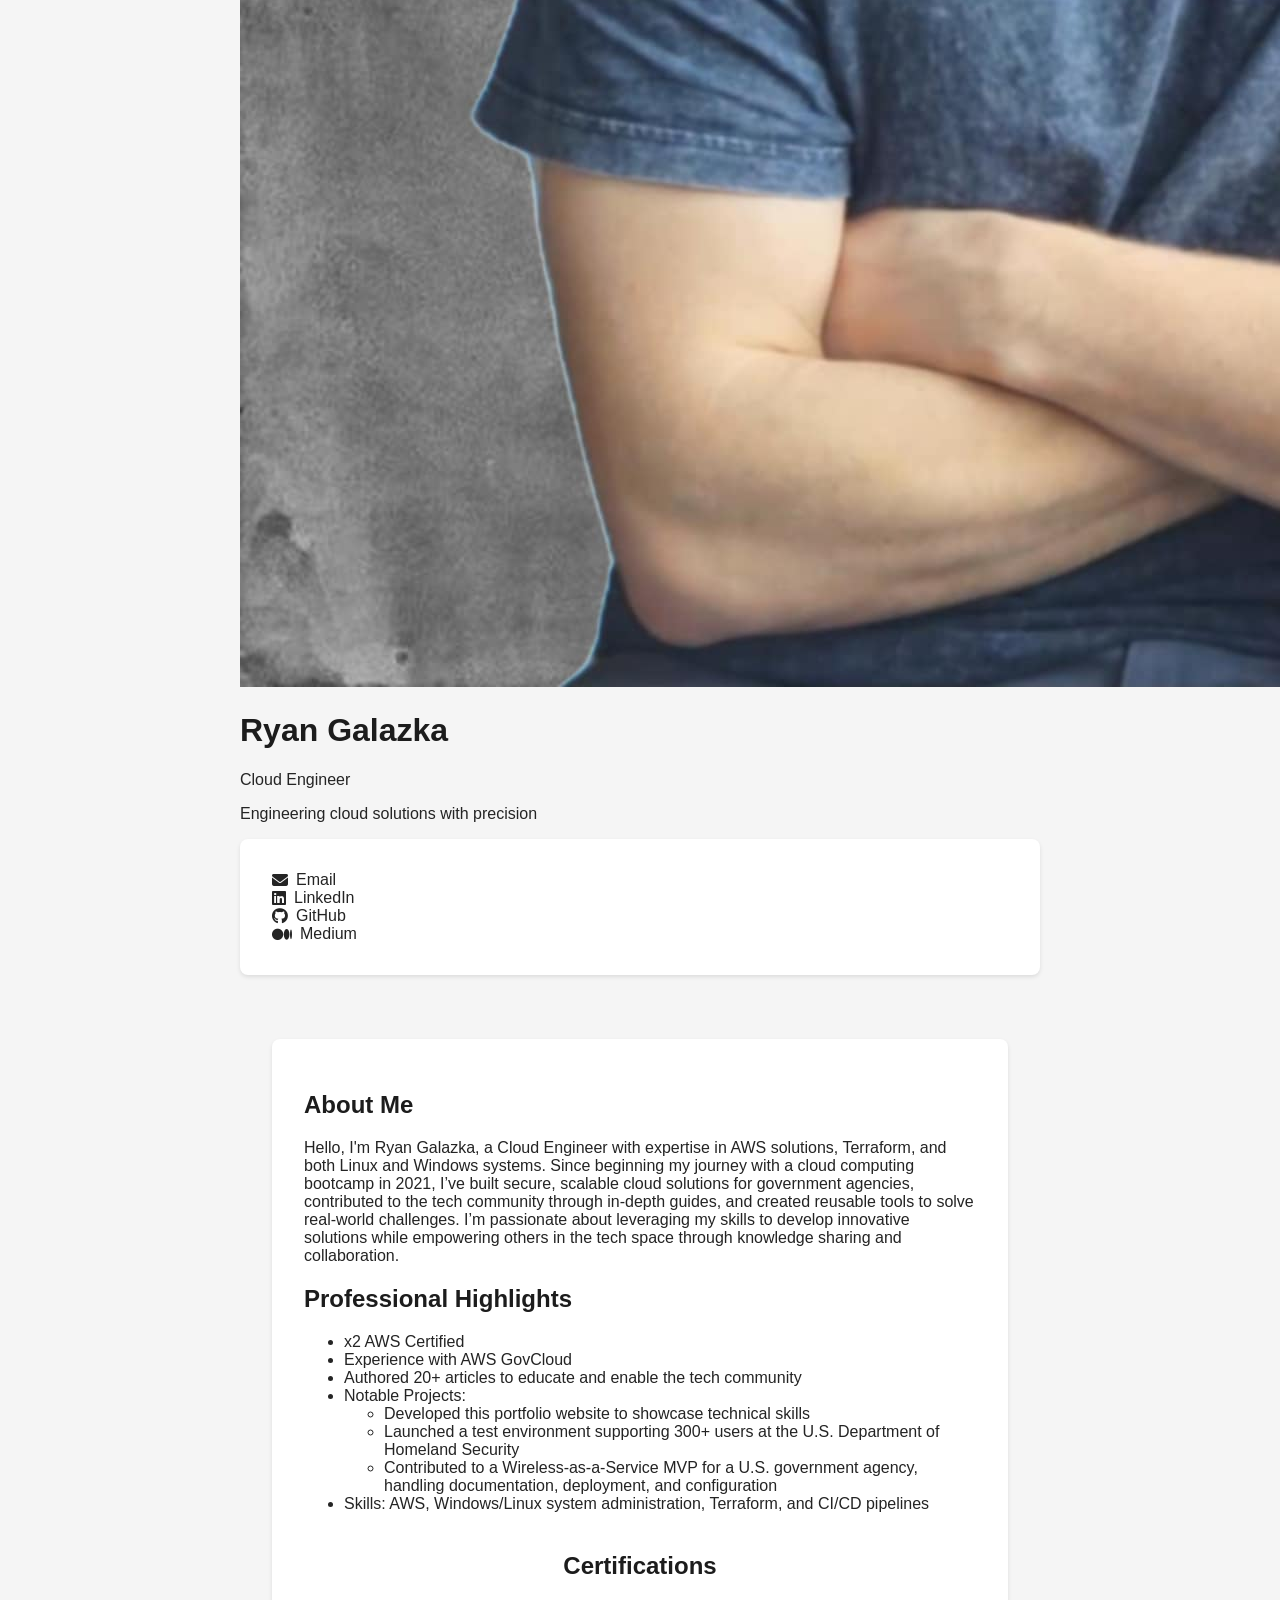
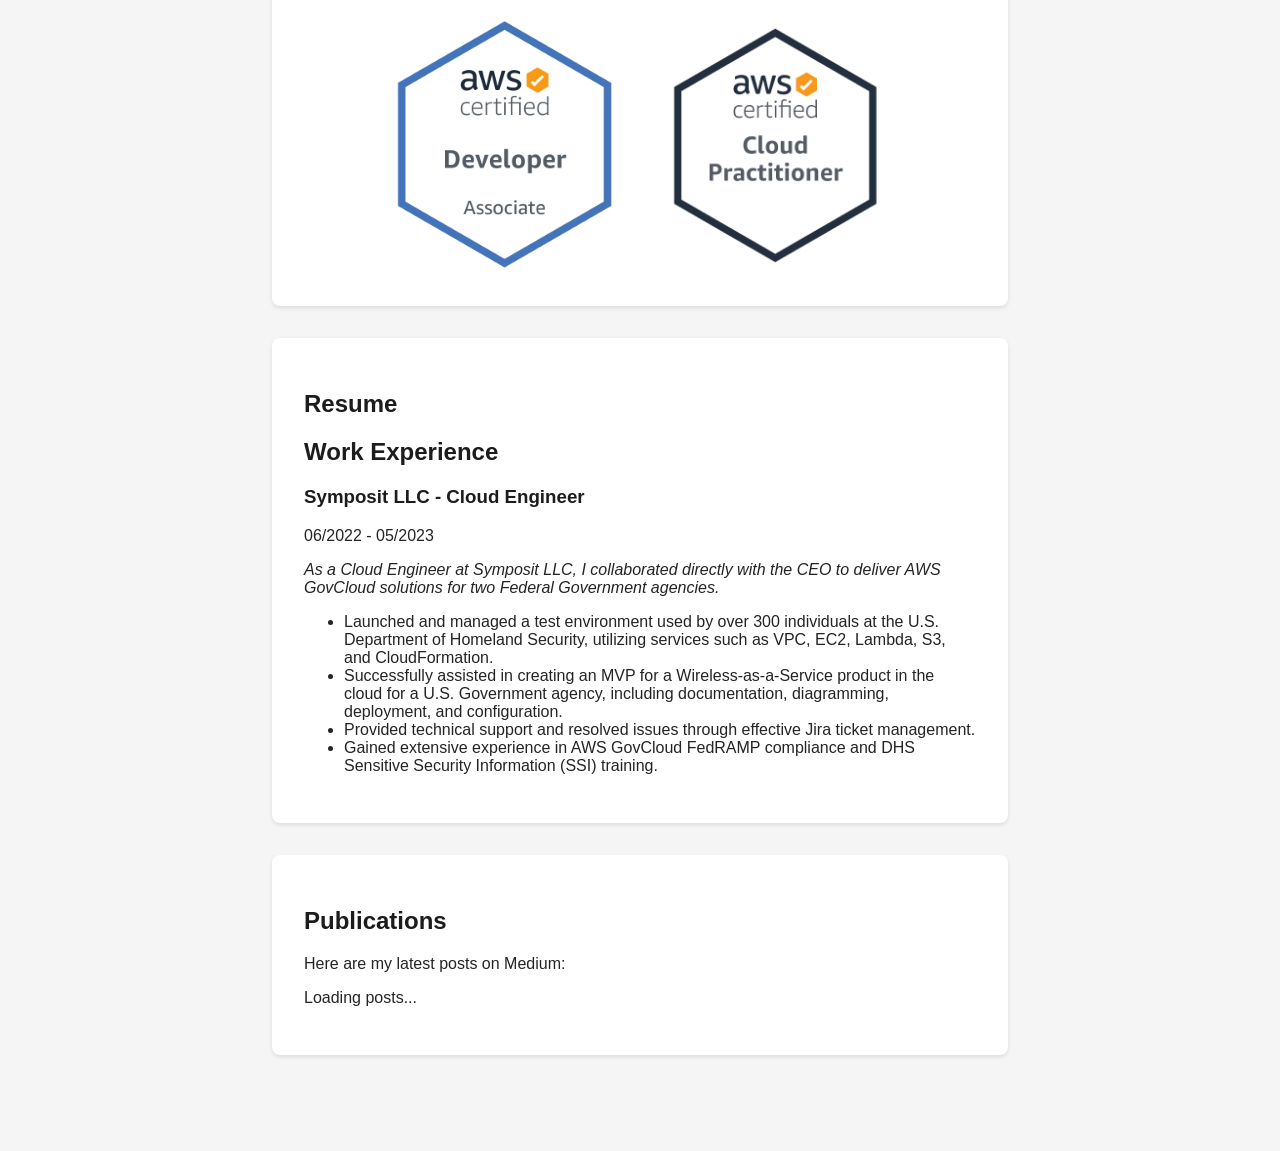
==== commit 4b0fb68a: "removed o" ====
--- a/galazkar.com/index.html
+++ b/galazkar.com/index.html
@@ -93,7 +93,7 @@
                     <h1>About Me</h1>
                     <div class="section-content">
                         <p>
-                            Hello, I'm Ryan Gaalazka, a Cloud Engineer with expertise in AWS solutions, Terraform, and both Linux and Windows systems. Since beginning my journey with a cloud computing bootcamp in 2021, I’ve built secure, scalable cloud solutions for government agencies, contributed to the tech community through in-depth guides, and created reusable tools to solve real-world challenges. I’m passionate about leveraging my skills to develop innovative solutions while empowering others in the tech space through knowledge sharing and collaboration.
+                            Hello, I'm Ryan Galazka, a Cloud Engineer with expertise in AWS solutions, Terraform, and both Linux and Windows systems. Since beginning my journey with a cloud computing bootcamp in 2021, I’ve built secure, scalable cloud solutions for government agencies, contributed to the tech community through in-depth guides, and created reusable tools to solve real-world challenges. I’m passionate about leveraging my skills to develop innovative solutions while empowering others in the tech space through knowledge sharing and collaboration.
                         </p>
                         <h2>Professional Highlights</h2>
                         <ul>
